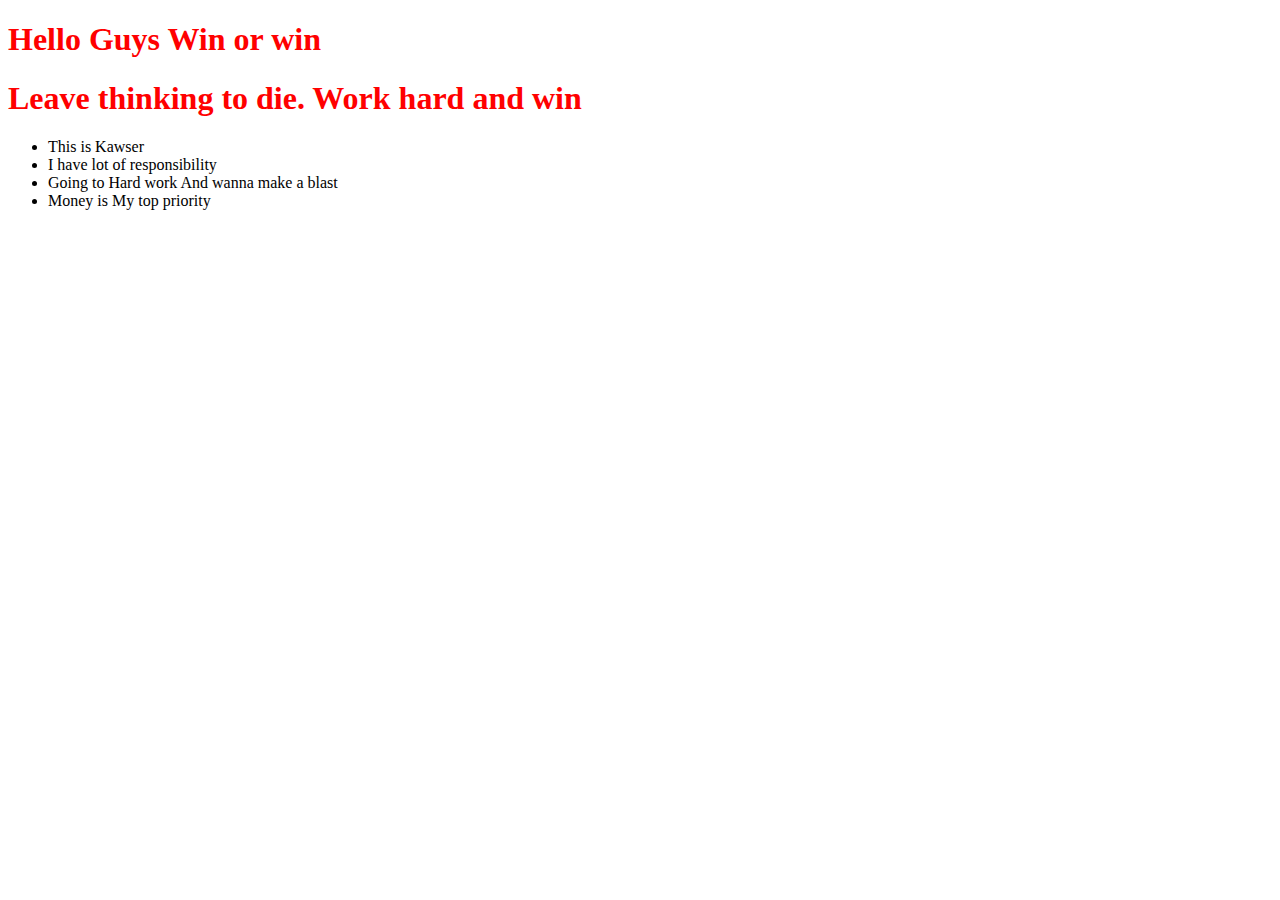
==== index.html @ 87c69c6a "dom started" ====
<!DOCTYPE html>
<html lang="en">
<head>
    <meta charset="UTF-8">
    <meta name="viewport" content="width=device-width, initial-scale=1.0">
    <title>Dom Practicing</title>
    <link rel="stylesheet" href="css/style.css">
</head>
<body>
    <header>
        <h1>Hello Guys Win or win</h1>
    </header>
    <main>
        <h1>Leave thinking to die. Work hard and win</h1>
        <ul>
            <li>This is Kawser</li>
            <li>I have lot of responsibility</li>
            <li>Going to Hard work And wanna make a blast</li>
            <li>Money is My top priority</li>
        </ul>
    </main>

    <script src="js/dom.js"></script>
</body>
</html>
---- css/style.css ----
h1{
    color: red;
}
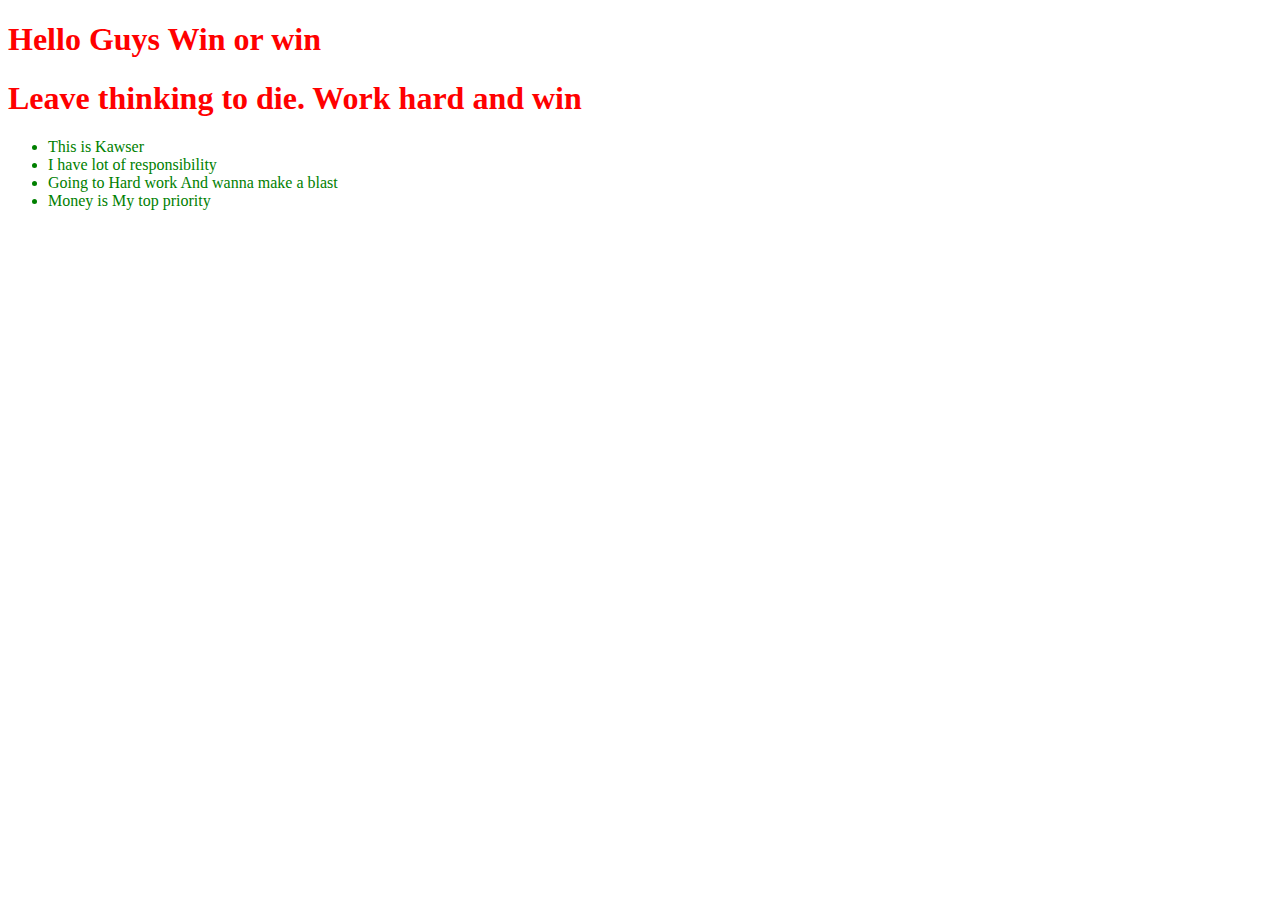
==== commit 2c31b510: "getelementsbytagname practiced" ====
--- a/index.html
+++ b/index.html
@@ -5,6 +5,11 @@
     <meta name="viewport" content="width=device-width, initial-scale=1.0">
     <title>Dom Practicing</title>
     <link rel="stylesheet" href="css/style.css">
+    <style>
+        li{
+            color: green;
+        }
+    </style>
 </head>
 <body>
     <header>
@@ -21,5 +26,15 @@
     </main>
 
     <script src="js/dom.js"></script>
+    <script>
+        const licollection = document.getElementsByTagName('li');
+        for(const li of licollection){
+            console.log(li.innerText)
+        }
+        const allHeading = document.getElementsByTagName('h1');
+        for(const h1 of allHeading){
+            console.log(h1.innerText)
+        }
+    </script>
 </body>
 </html>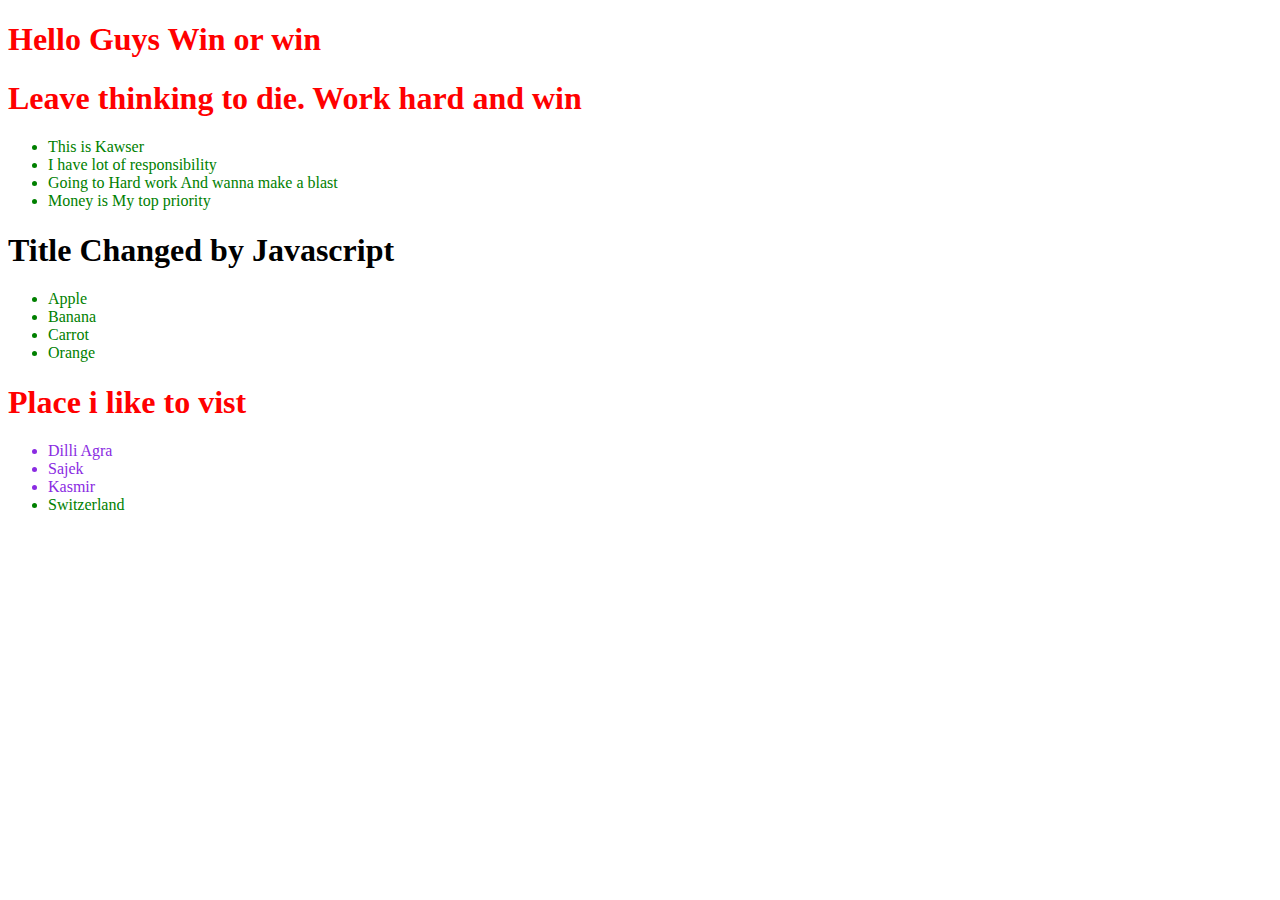
==== commit 1b870d51: "getElementById and getElementByClassName" ====
--- a/index.html
+++ b/index.html
@@ -9,6 +9,12 @@
         li{
             color: green;
         }
+        #fruits-title{
+            color: black;
+        }
+        .important-places{
+            color: blueviolet;
+        }
     </style>
 </head>
 <body>
@@ -16,25 +22,54 @@
         <h1>Hello Guys Win or win</h1>
     </header>
     <main>
-        <h1>Leave thinking to die. Work hard and win</h1>
-        <ul>
-            <li>This is Kawser</li>
-            <li>I have lot of responsibility</li>
-            <li>Going to Hard work And wanna make a blast</li>
-            <li>Money is My top priority</li>
-        </ul>
+        <section>
+            <h1>Leave thinking to die. Work hard and win</h1>
+            <ul>
+                <li>This is Kawser</li>
+                <li>I have lot of responsibility</li>
+                <li>Going to Hard work And wanna make a blast</li>
+                <li>Money is My top priority</li>
+            </ul>
+        </section>
+        <section>
+            <h1 id="fruits-title">Fuirts i like</h1>
+            <ul>
+                <li>Apple</li>
+                <li>Banana</li>
+                <li>Carrot</li>
+                <li>Orange</li>
+            </ul>
+        </section>
+        <section>
+            <h1 id="place">Place i like to vist</h1>
+            <ul>
+                <li class="important-places">Dilli Agra</li>
+                <li class="important-places">Sajek</li>
+                <li class="important-places">Kasmir</li>
+                <li>Switzerland</li>
+            </ul>
+        </section>
+     
     </main>
 
     <script src="js/dom.js"></script>
     <script>
         const licollection = document.getElementsByTagName('li');
         for(const li of licollection){
-            console.log(li.innerText)
+            // console.log(li.innerText)
         }
         const allHeading = document.getElementsByTagName('h1');
         for(const h1 of allHeading){
-            console.log(h1.innerText)
+            // console.log(h1.innerText)
         }
+        const fruitsTitle = document.getElementById("fruits-title")
+        fruitsTitle.innerText = "Title Changed by Javascript";
+
+        const places = document.getElementsByClassName("important-places")
+        for(const place in places){
+            console.log(place.innerText)
+        }
+ 
     </script>
 </body>
 </html>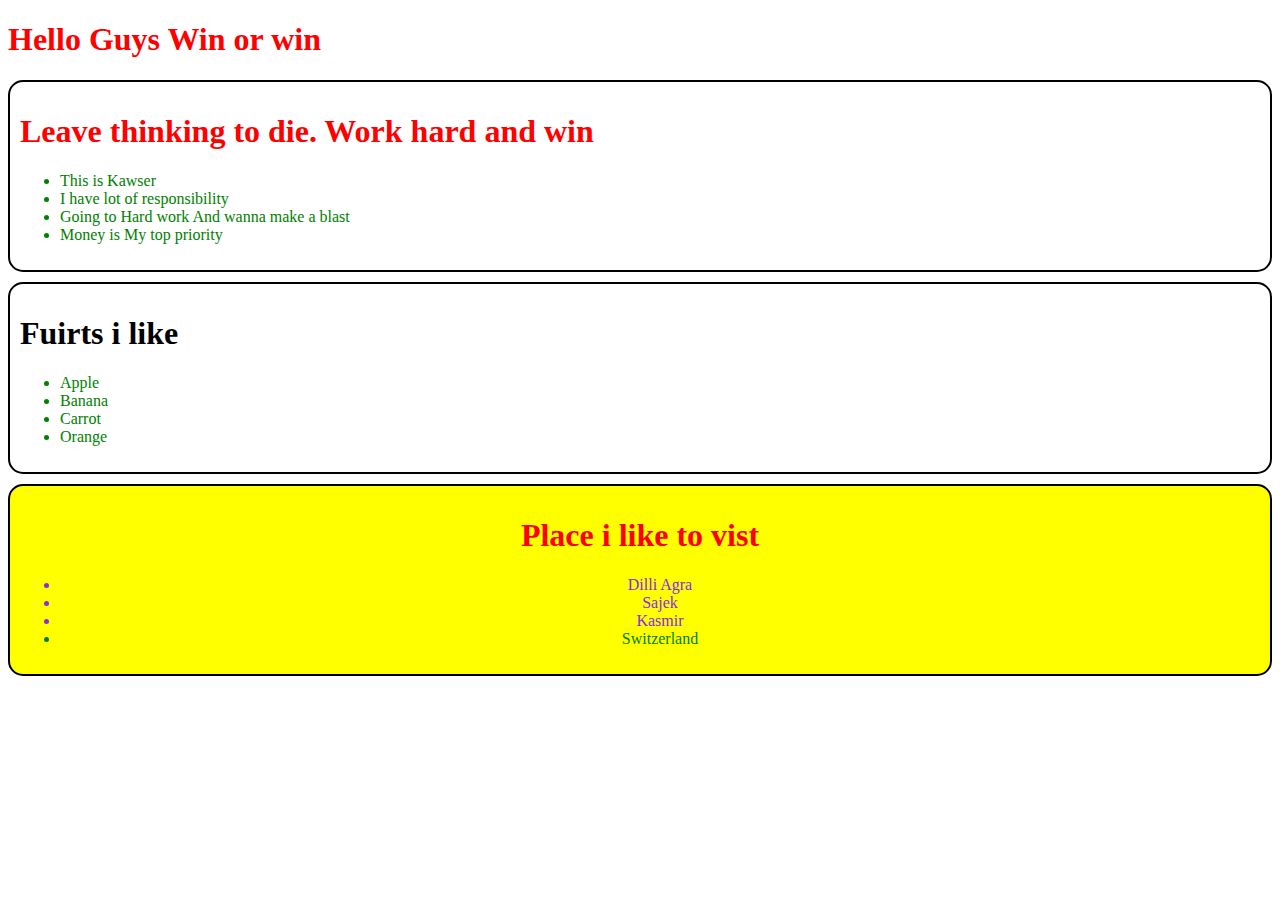
==== commit 39e6f1a7: "classlist and style practiced" ====
--- a/index.html
+++ b/index.html
@@ -40,7 +40,7 @@
                 <li>Orange</li>
             </ul>
         </section>
-        <section>
+        <section id="places-container">
             <h1 id="place">Place i like to vist</h1>
             <ul>
                 <li class="important-places">Dilli Agra</li>
@@ -53,6 +53,7 @@
     </main>
 
     <script src="js/dom.js"></script>
+    <script src="js/stylein.js"></script>
     <script>
         const licollection = document.getElementsByTagName('li');
         for(const li of licollection){
--- a/css/style.css
+++ b/css/style.css
@@ -1,3 +1,12 @@
 h1{
     color: red;
+}
+.yellow-bg{
+    background-color: yellow;
+}
+.text-center{
+    text-align: center;
+}
+.text-large{
+    font-size: 100px;
 }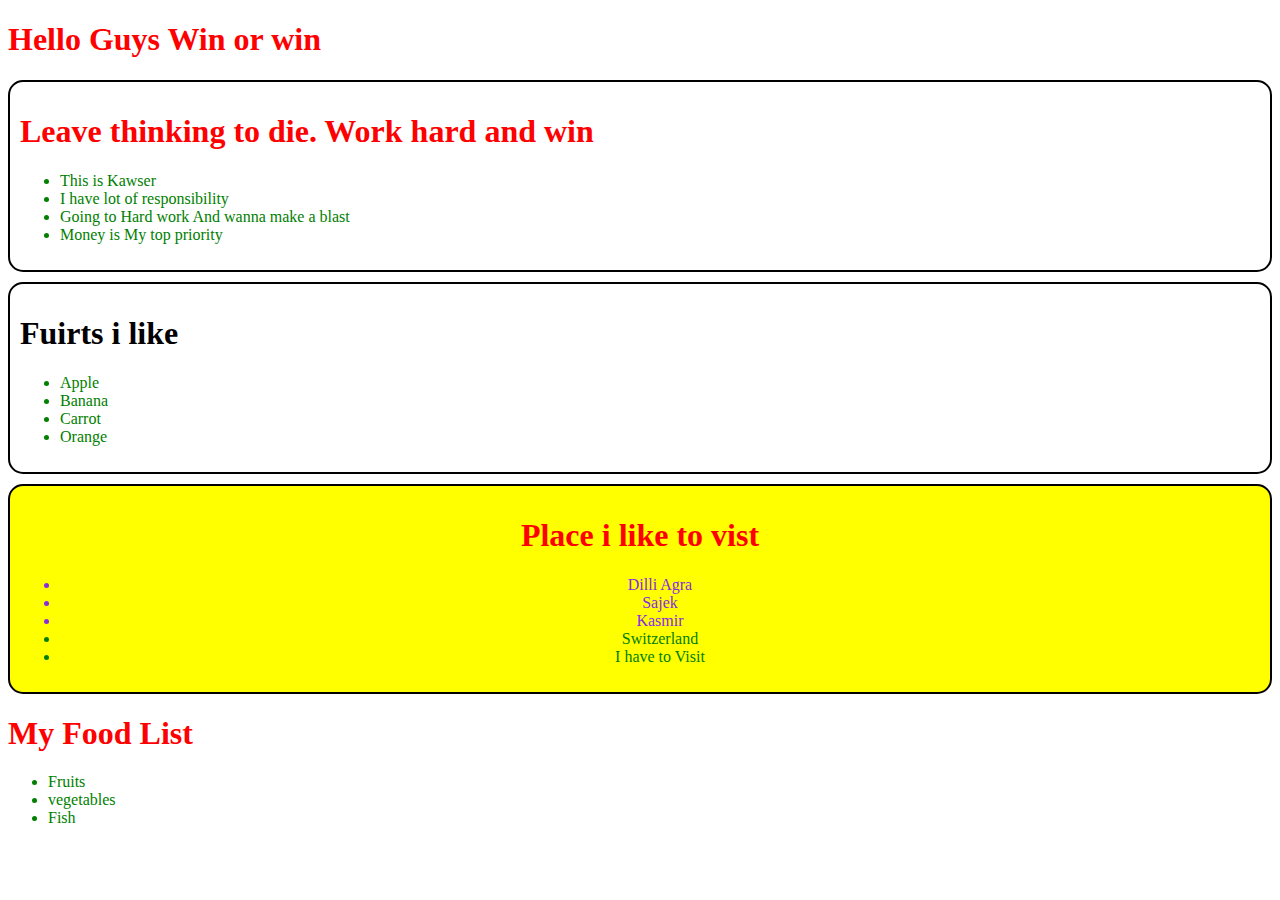
==== commit d6b0f710: "innerHtml prac" ====
--- a/index.html
+++ b/index.html
@@ -21,7 +21,7 @@
     <header>
         <h1>Hello Guys Win or win</h1>
     </header>
-    <main>
+    <main id="main-container">
         <section>
             <h1>Leave thinking to die. Work hard and win</h1>
             <ul>
